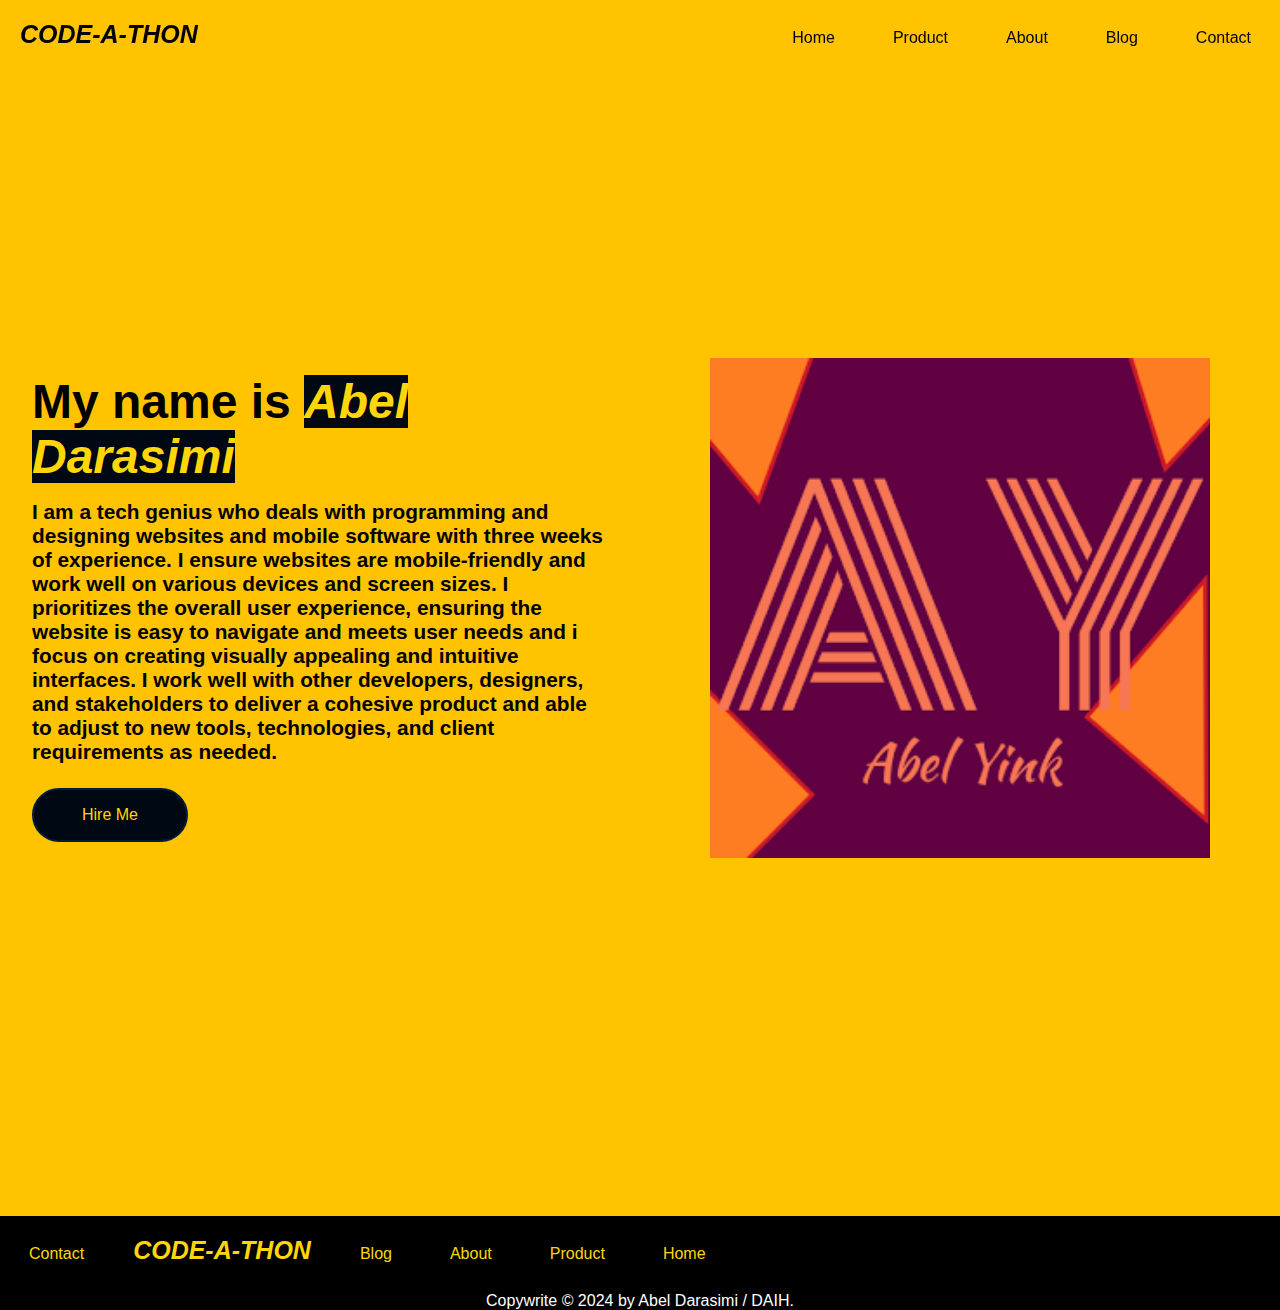
==== index.html @ e228f427 "Update index.html" ====
<!DOCTYPE html>
<html>
<head>
    <meta charset="UTF-8" />
    <meta name="viewport" content="width=device-width, initial-scale=1.0">
    <title> CODE-A-THON</title>
    <link rel="stylesheet" href="style.css">
    
    
</head>
<body>
    <nav class="navbar">
        <div class="content">
            <ul>
                <div class="sticky">
                <li><a href="contact.html">Contact</a></li>
                <nav class="logo">CODE-A-THON</nav> 
                <li><a href="blog.html">Blog</a></li>
                <li><a href="About.html">About</a></li>
                <li><a href="product.html">Product</a></li>
                <li><a href="index.html">Home</a></li>
            </div>
        </div>
              
                
            </ul>
        </nav>
    <section class="ade">
        <div class="ade-container">
            <div class="column-left">
                <h1>My name is <strong><em><span style="background: #000814; color: #ffd60a;">
                     Abel Darasimi</span></em></strong></h1>
                <p>I am a tech genius who deals with programming and designing websites and mobile software
                    with three weeks of experience. I ensure websites are mobile-friendly and work well on various devices
                     and screen sizes. I prioritizes the overall user experience, ensuring the website is easy
                      to navigate and meets user needs and i  focus on creating visually appealing and intuitive interfaces. I 
                      work well with other developers, designers, and stakeholders to deliver a cohesive product and 
                      able to adjust to new tools, technologies, and client requirements as needed.
                </p>
                     <button onclick="document.getElementById('submit').src='product.html'">Hire Me</button>
            </div>
            <div class="column-right">
                <img src="abel.png" alt="illustration" class="ade-image">
            </div>
        </div>
        </section>
    
</body>
<div class="footer">

    <nav class="footer">
        <ul>
            <li><a href="contact.html">Contact</a></li>
            <nav class="footer-logo">CODE-A-THON</nav> 
            <li><a href="blog.html">Blog</a></li>
            <li><a href="About.html">About</a></li>
            <li><a href="product.html">Product</a></li>
            <li><a href="text.html">Home</a></li>
          
            
        </ul>
    </nav>
    <p>Copywrite &#169 2024 by Abel Darasimi / DAIH.</p>
</div>
</html>
---- style.css ----
*{
    padding: 0px;
    margin: 0px;
    font-family: 'Lucida Sans', 'Lucida Sans Regular', 'Lucida Grande',
     'Lucida Sans Unicode', Geneva, Verdana, sans-serif;
}
body{
    background:  #ffd60a;
    
    justify-content: center;
    align-items: center;
    display: block;
}
#countdown {
    color: rgb(255, 238, 0);
    background: #0e0020;
    font-family: 'Times New Roman', Times, serif;
    width: 750px;
    padding: 30px 25px;
    margin: auto;
    margin-top: 12rem;
    border-radius: 5px;
    letter-spacing: 1.5px;
    font-size: x-large;
}



.logo{
    color: black;
    font-size: 25px;
    font-weight: bold;
    font-style: italic;
    padding: 20px;
    float: inline-start;
}
.navbar ul{
    list-style-type: none;
    background-color:  #000000;
    padding: 0px;
    margin: 0px;
    overflow: hidden;
}
.navbar a{
    color: rgb(0, 0, 0);
    text-align: center;
    display: block;
    padding: 29px;
    text-decoration: none;

}
.navbar a:hover{
    color: #fff;
    border: 1px solid black;
    background: #000000;
}
.navbar a.active {
    background-color: #0e0020;
    color: white;
}
.sticky {
    position: fixed;
    top: 0;
    width: 100%;
  }
  
  .sticky + .content {
    padding-top: 60px;
    background: #ffc300;
}
.navbar li{
    float: right;
}


.ade{
    background: #ffc300;
}

.klass {
    text-align: center;
}

.ade-container{
    display: grid;
    grid-template-columns: 1fr 1fr;
    height: 95vw;
    padding: 3rem calc( {200vw - 1300px}  / 2);
}
.column-left {
    display: flex;
    flex-direction: column;
    justify-content: center;
    align-items: flex-start;
    color: black;
    padding:  2rem;
    margin: 0px;
}


.column-left h1{
margin-bottom: 1rem;
font-size: 3rem;
}

.column-left p{
    margin-bottom: 1.5rem;
    font-size: 1.3rem;
    line-height: 1.5rem;
    font-weight: bold;
}


button {
    padding: 1rem 3rem;
    font-size: 1rem;
    border: 2px solid #001d3d;
    color: #ffd60a;
    cursor: pointer;
    border-radius: 50px;
    background: #000814;
}
button:hover {
    background: #000814;
    colo: #ffd60a;
    border-radius: 1px;
    border: 2px solid #001d3d;
}

.column-right {
    display: flex;
    justify-content: center;
    align-items: center;
    padding: 0px 1.5rem;

}


.ade-image {
    width: 500px;
    height: 500px;
}
.footer {
    position: relative;
    left: 0;
    bottom: 0;
    width: 100%;
    background-color: rgb(0, 0, 0);
    color: white;
    text-align: center;
}
.footer ul{
    list-style-type: none;
    padding: 0px;
    margin: 0px;
    overflow: hidden;
}
.footer a{
    color: #ffd60a;
    text-align: center;
    display: block;
    padding: 29px;
    text-decoration: none;

}
.footer a:hover{
    color: #fff;
}
.footer li {
    float: left;
}
.footer-logo{
    color: #ffd60a;
    font-size: 25px;
    font-weight: bold;
    font-style: italic;
    padding: 20px;
    float: inline-start;
}
@media screen and (max-width: 768px){
.ade-container{
    grid-template-columns: 1vmax 1vmax
}}
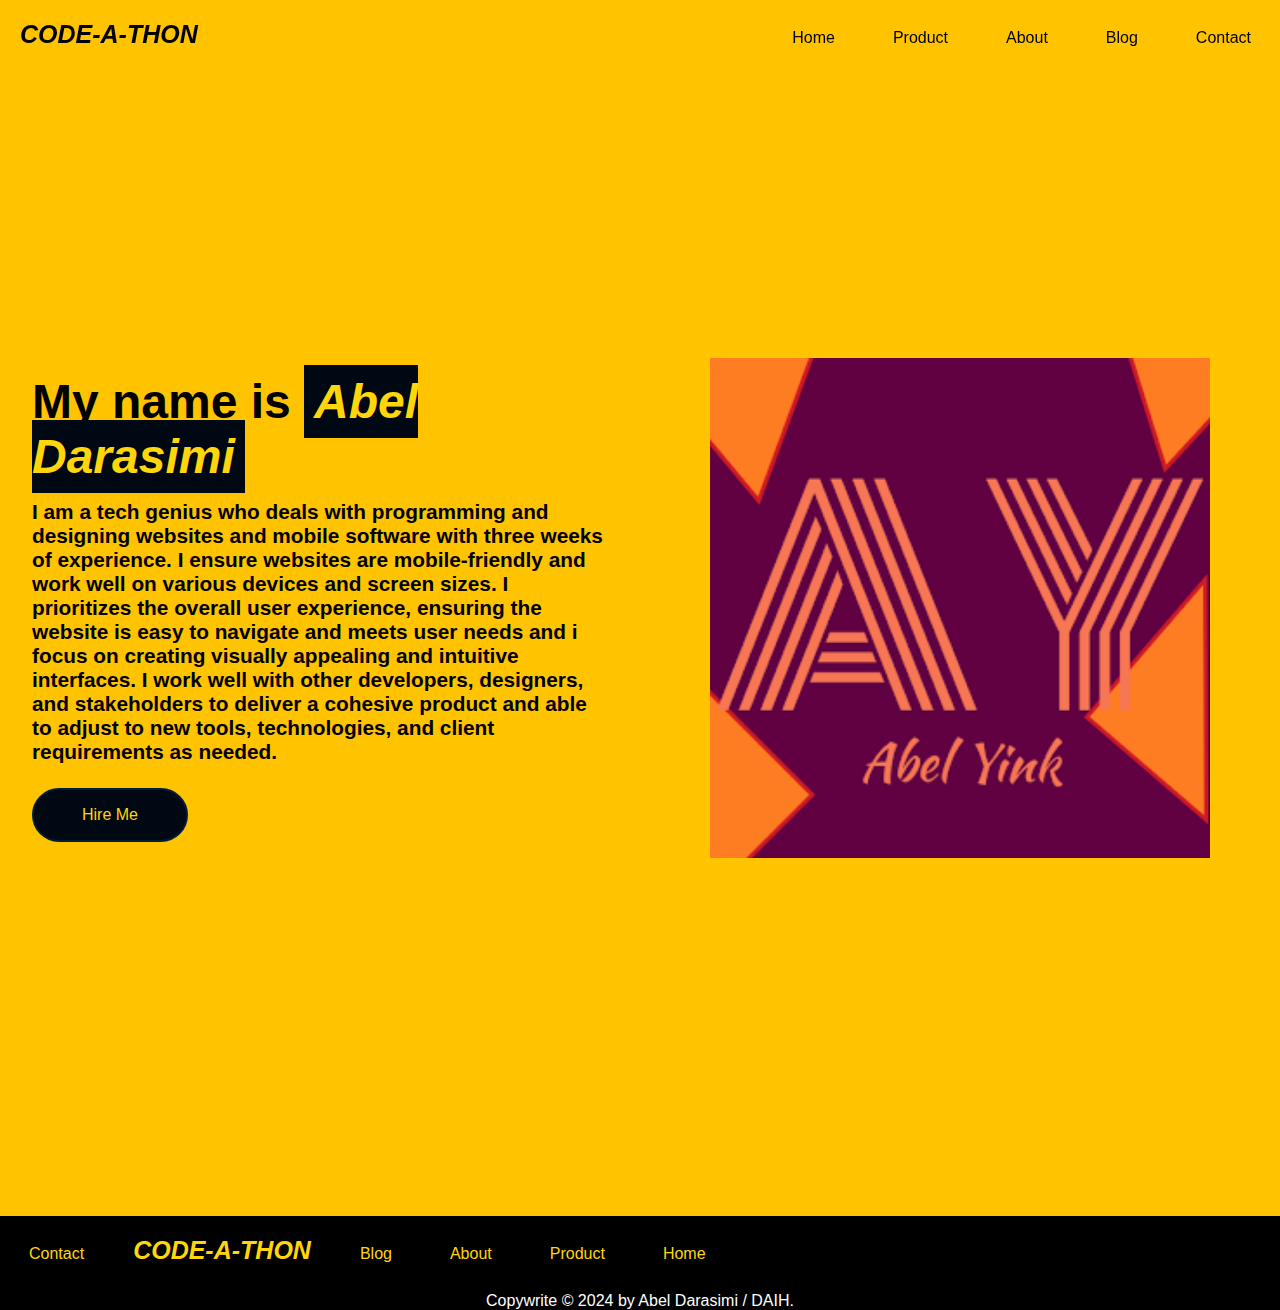
==== commit 685b0eab: "Update index.html" ====
--- a/index.html
+++ b/index.html
@@ -28,7 +28,7 @@
     <section class="ade">
         <div class="ade-container">
             <div class="column-left">
-                <h1>My name is <strong><em><span style="background: #000814; color: #ffd60a;">
+                <h1>My name is <strong><em><span style="background: #000814; color: #ffd60a; padding: 10px;">
                      Abel Darasimi</span></em></strong></h1>
                 <p>I am a tech genius who deals with programming and designing websites and mobile software
                     with three weeks of experience. I ensure websites are mobile-friendly and work well on various devices
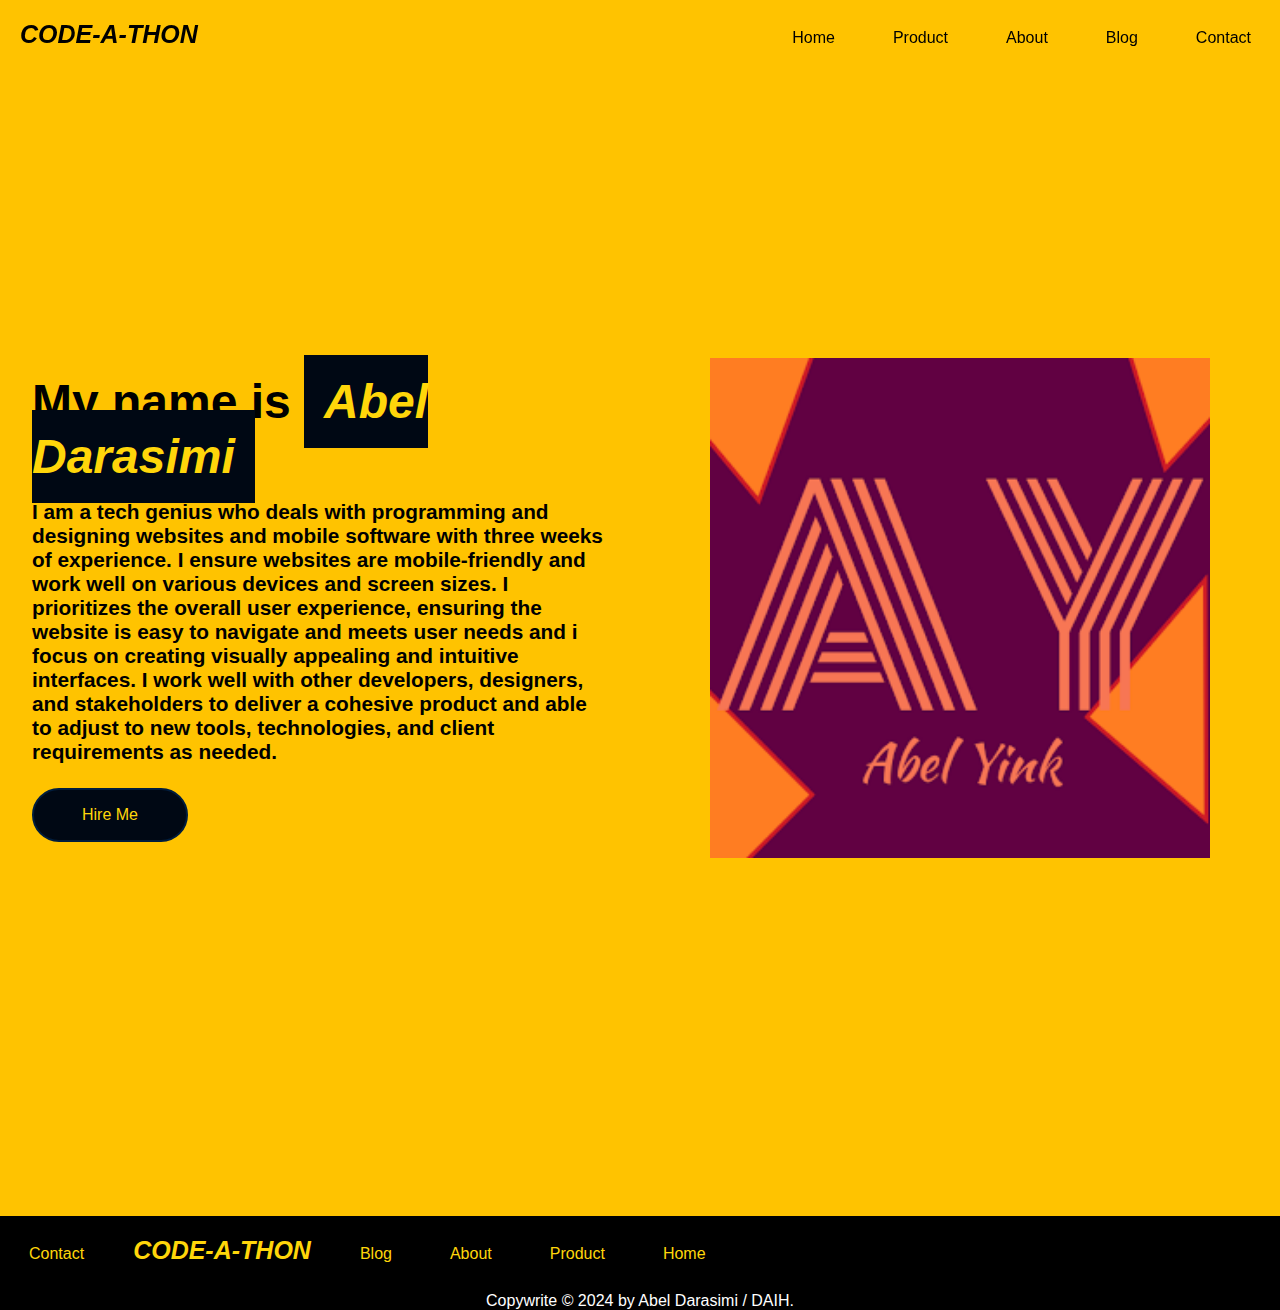
==== commit 9988b8c7: "Update index.html" ====
--- a/index.html
+++ b/index.html
@@ -28,7 +28,7 @@
     <section class="ade">
         <div class="ade-container">
             <div class="column-left">
-                <h1>My name is <strong><em><span style="background: #000814; color: #ffd60a; padding: 10px;">
+                <h1>My name is <strong><em><span style="background: #000814; color: #ffd60a; padding: 20px;">
                      Abel Darasimi</span></em></strong></h1>
                 <p>I am a tech genius who deals with programming and designing websites and mobile software
                     with three weeks of experience. I ensure websites are mobile-friendly and work well on various devices
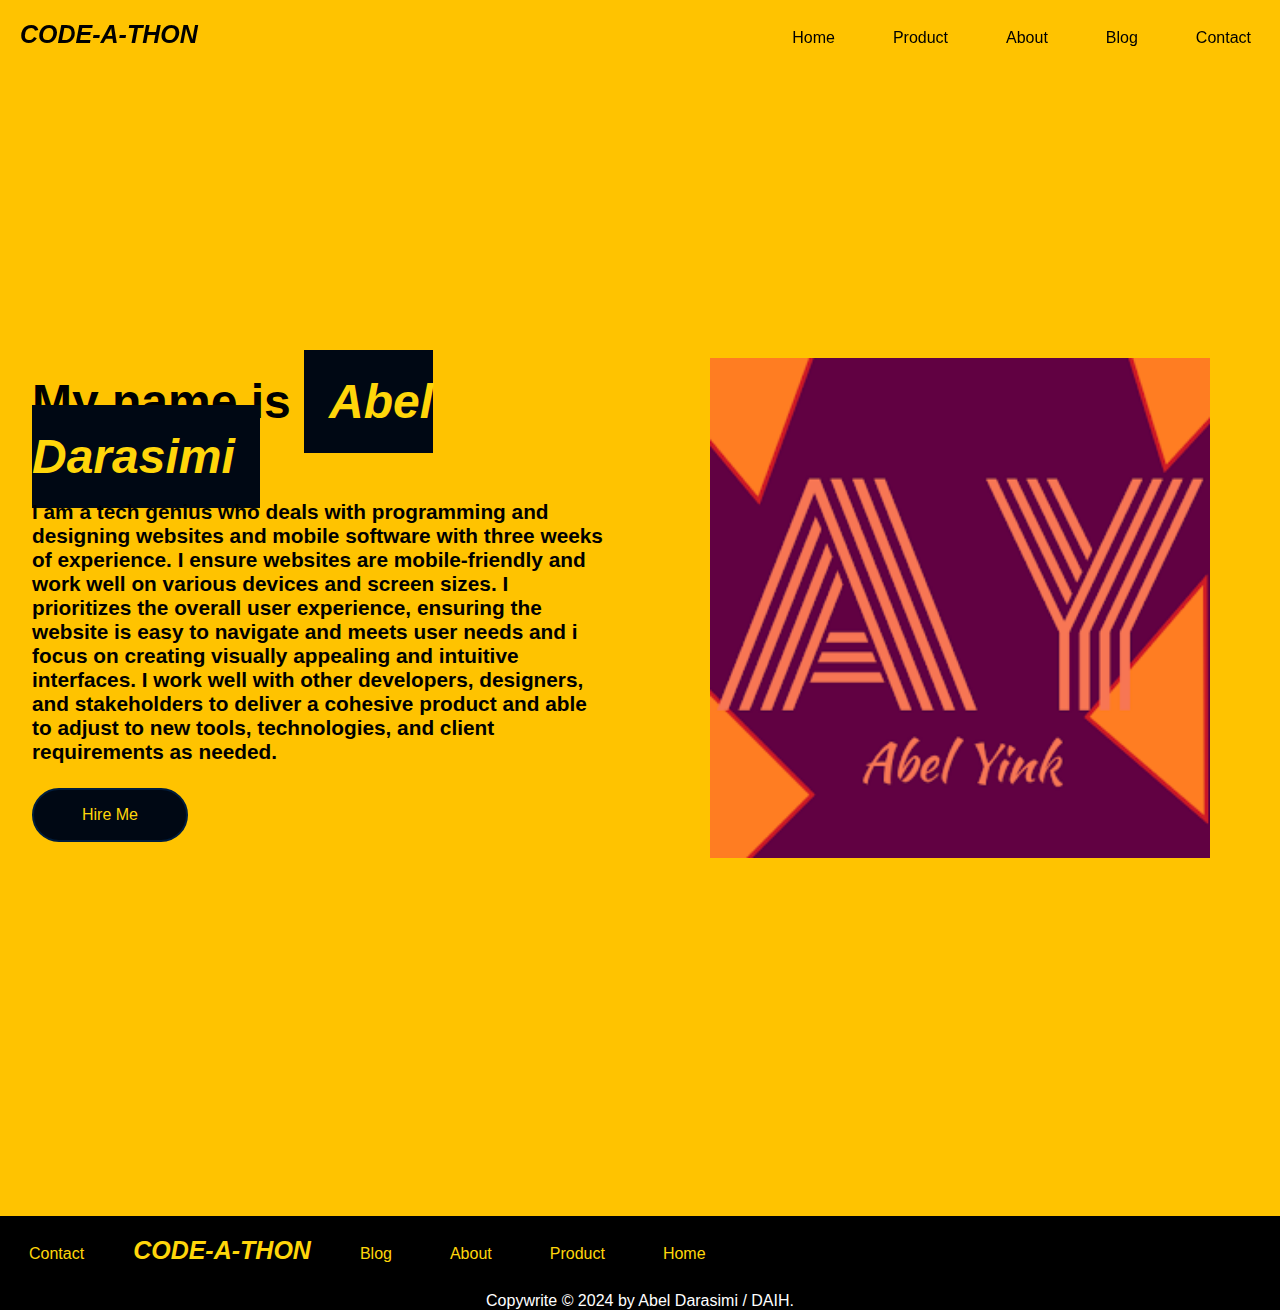
==== commit 6b29099a: "Update index.html" ====
--- a/index.html
+++ b/index.html
@@ -28,7 +28,7 @@
     <section class="ade">
         <div class="ade-container">
             <div class="column-left">
-                <h1>My name is <strong><em><span style="background: #000814; color: #ffd60a; padding: 20px;">
+                <h1>My name is <strong><em><span style="background: #000814; color: #ffd60a; padding: 25px;">
                      Abel Darasimi</span></em></strong></h1>
                 <p>I am a tech genius who deals with programming and designing websites and mobile software
                     with three weeks of experience. I ensure websites are mobile-friendly and work well on various devices
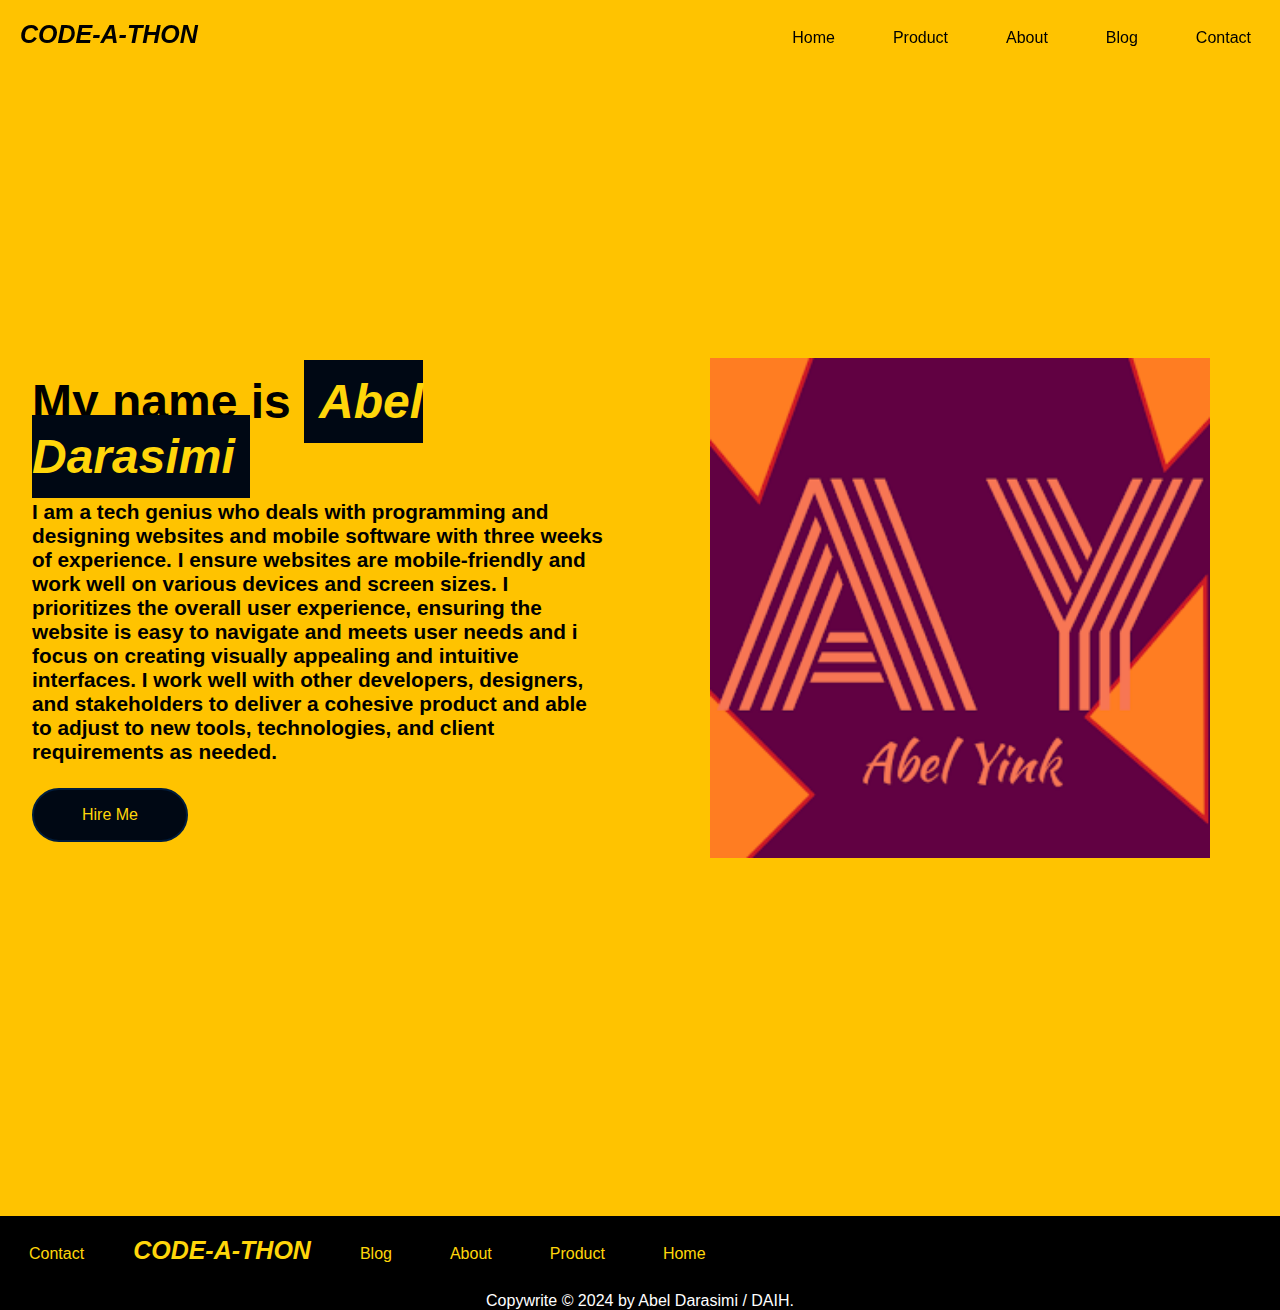
==== commit b48c70ea: "Update index.html" ====
--- a/index.html
+++ b/index.html
@@ -28,7 +28,7 @@
     <section class="ade">
         <div class="ade-container">
             <div class="column-left">
-                <h1>My name is <strong><em><span style="background: #000814; color: #ffd60a; padding: 25px;">
+                <h1>My name is <strong><em><span style="background: #000814; color: #ffd60a; padding: 15px;">
                      Abel Darasimi</span></em></strong></h1>
                 <p>I am a tech genius who deals with programming and designing websites and mobile software
                     with three weeks of experience. I ensure websites are mobile-friendly and work well on various devices
--- a/style.css
+++ b/style.css
@@ -6,7 +6,6 @@
 }
 body{
     background:  #ffd60a;
-    
     justify-content: center;
     align-items: center;
     display: block;
@@ -36,13 +35,14 @@
 }
 .navbar ul{
     list-style-type: none;
-    background-color:  #000000;
+    background:   #ffc300;
     padding: 0px;
     margin: 0px;
     overflow: hidden;
 }
 .navbar a{
     color: rgb(0, 0, 0);
+    background:   #ffc300;
     text-align: center;
     display: block;
     padding: 29px;
@@ -52,7 +52,7 @@
 .navbar a:hover{
     color: #fff;
     border: 1px solid black;
-    background: #000000;
+    fill: #000000;
 }
 .navbar a.active {
     background-color: #0e0020;
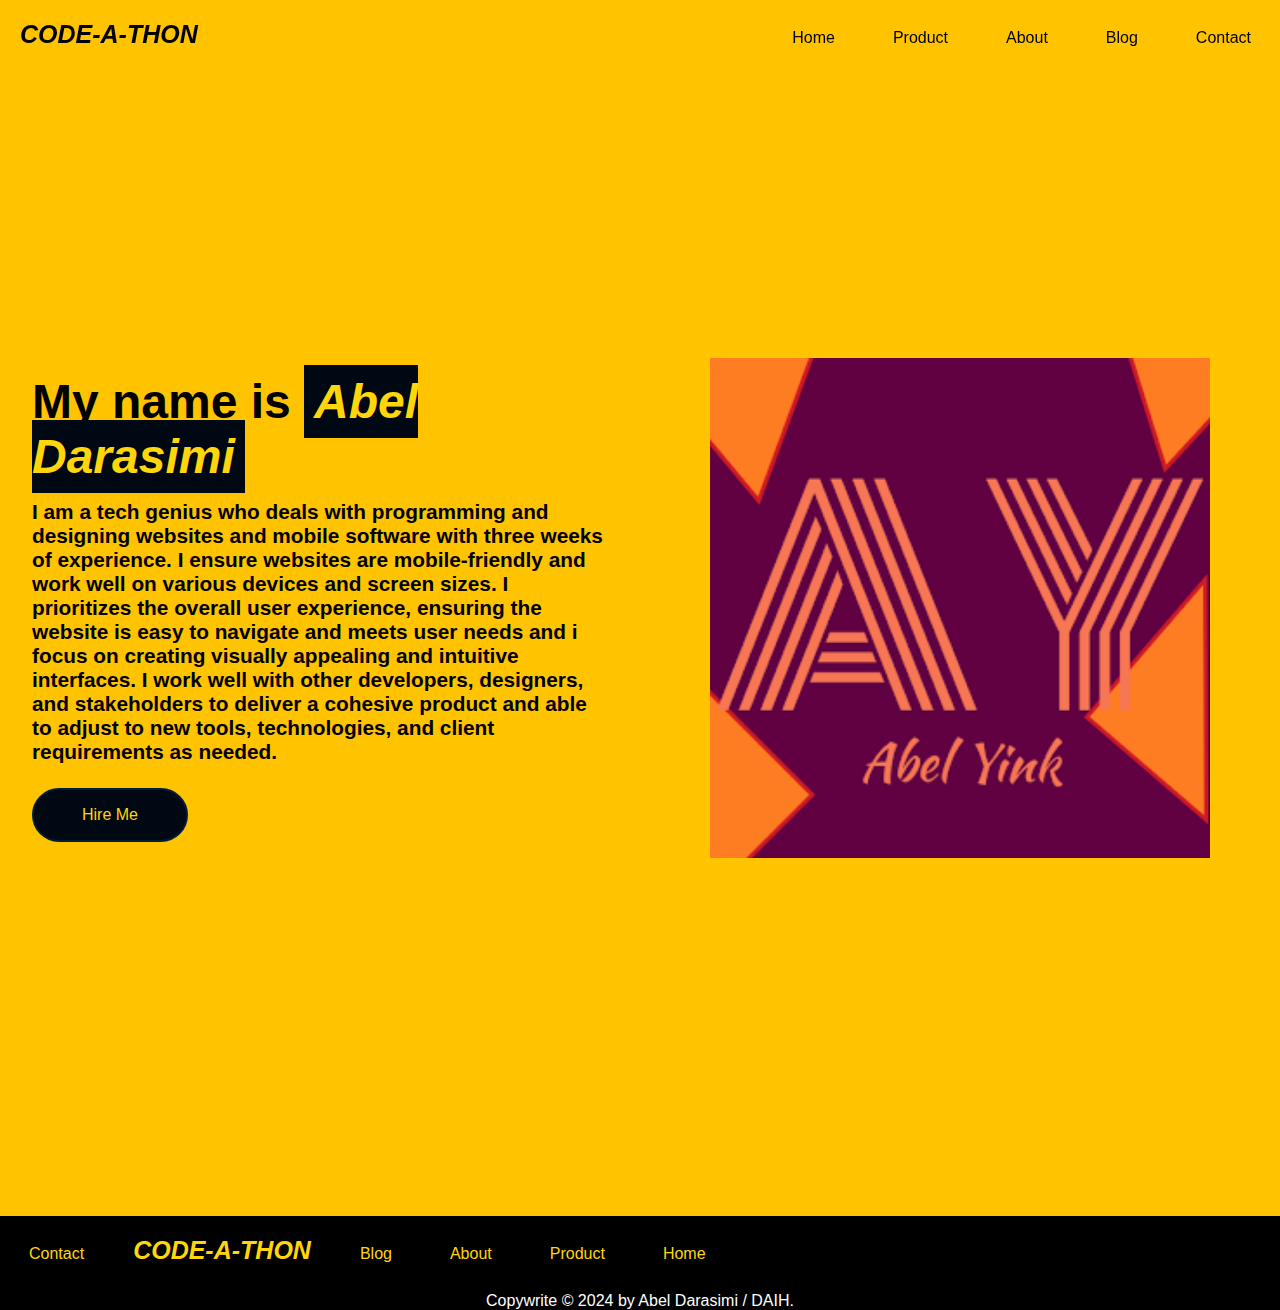
==== commit 66f049b0: "Update index.html" ====
--- a/index.html
+++ b/index.html
@@ -28,7 +28,7 @@
     <section class="ade">
         <div class="ade-container">
             <div class="column-left">
-                <h1>My name is <strong><em><span style="background: #000814; color: #ffd60a; padding: 15px;">
+                <h1>My name is <strong><em><span style="background: #000814; color: #ffd60a; padding: 10px;">
                      Abel Darasimi</span></em></strong></h1>
                 <p>I am a tech genius who deals with programming and designing websites and mobile software
                     with three weeks of experience. I ensure websites are mobile-friendly and work well on various devices
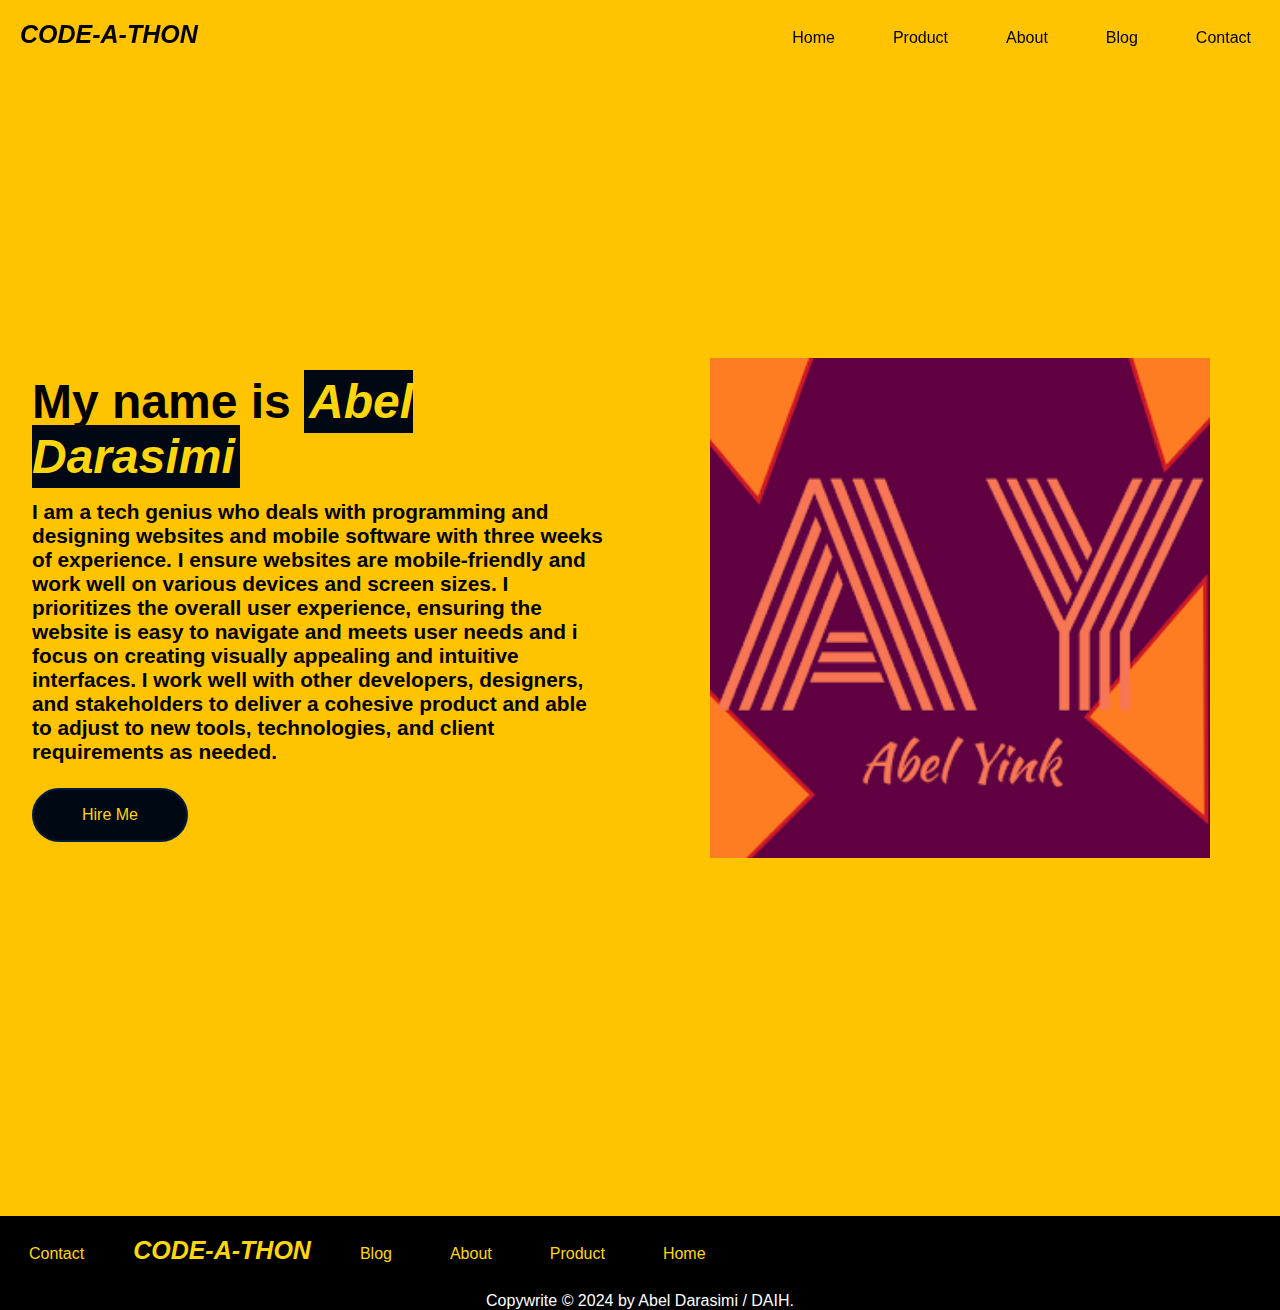
==== commit 955656cb: "Update index.html" ====
--- a/index.html
+++ b/index.html
@@ -28,7 +28,7 @@
     <section class="ade">
         <div class="ade-container">
             <div class="column-left">
-                <h1>My name is <strong><em><span style="background: #000814; color: #ffd60a; padding: 10px;">
+                <h1>My name is <strong><em><span style="background: #000814; color: #ffd60a; padding: 5px;">
                      Abel Darasimi</span></em></strong></h1>
                 <p>I am a tech genius who deals with programming and designing websites and mobile software
                     with three weeks of experience. I ensure websites are mobile-friendly and work well on various devices
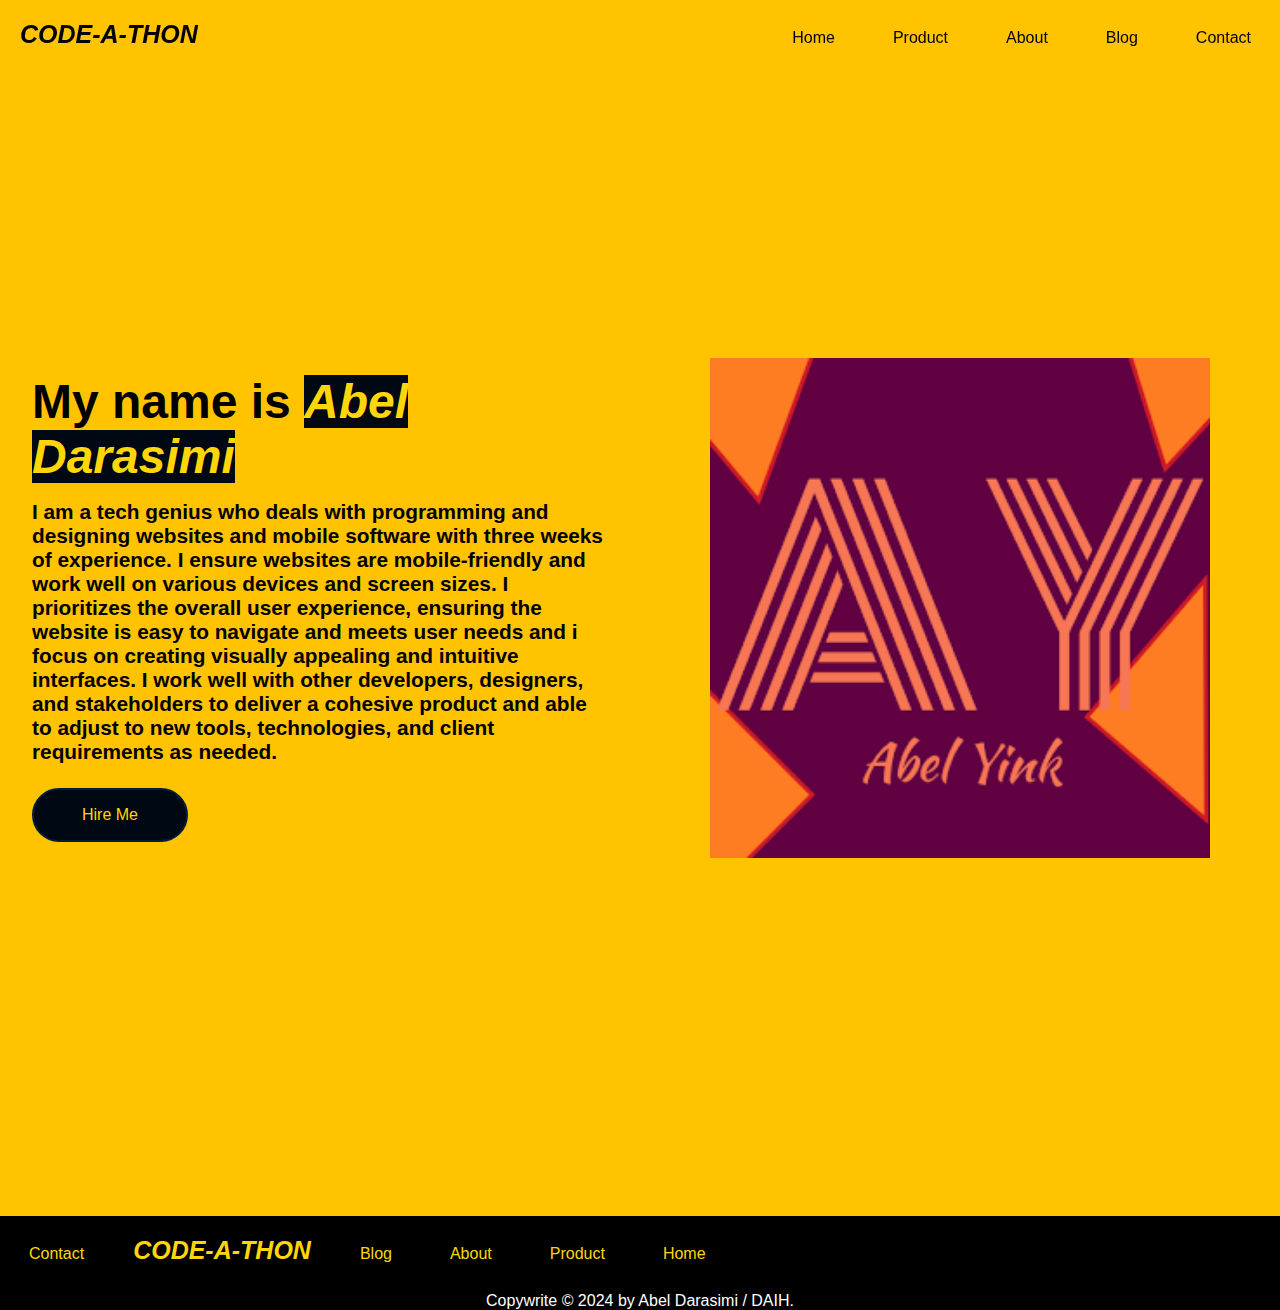
==== commit 3e42f755: "Update index.html" ====
--- a/index.html
+++ b/index.html
@@ -28,7 +28,7 @@
     <section class="ade">
         <div class="ade-container">
             <div class="column-left">
-                <h1>My name is <strong><em><span style="background: #000814; color: #ffd60a; padding: 5px;">
+                <h1>My name is <strong><em><span style="background: #000814; color: #ffd60a;">
                      Abel Darasimi</span></em></strong></h1>
                 <p>I am a tech genius who deals with programming and designing websites and mobile software
                     with three weeks of experience. I ensure websites are mobile-friendly and work well on various devices
